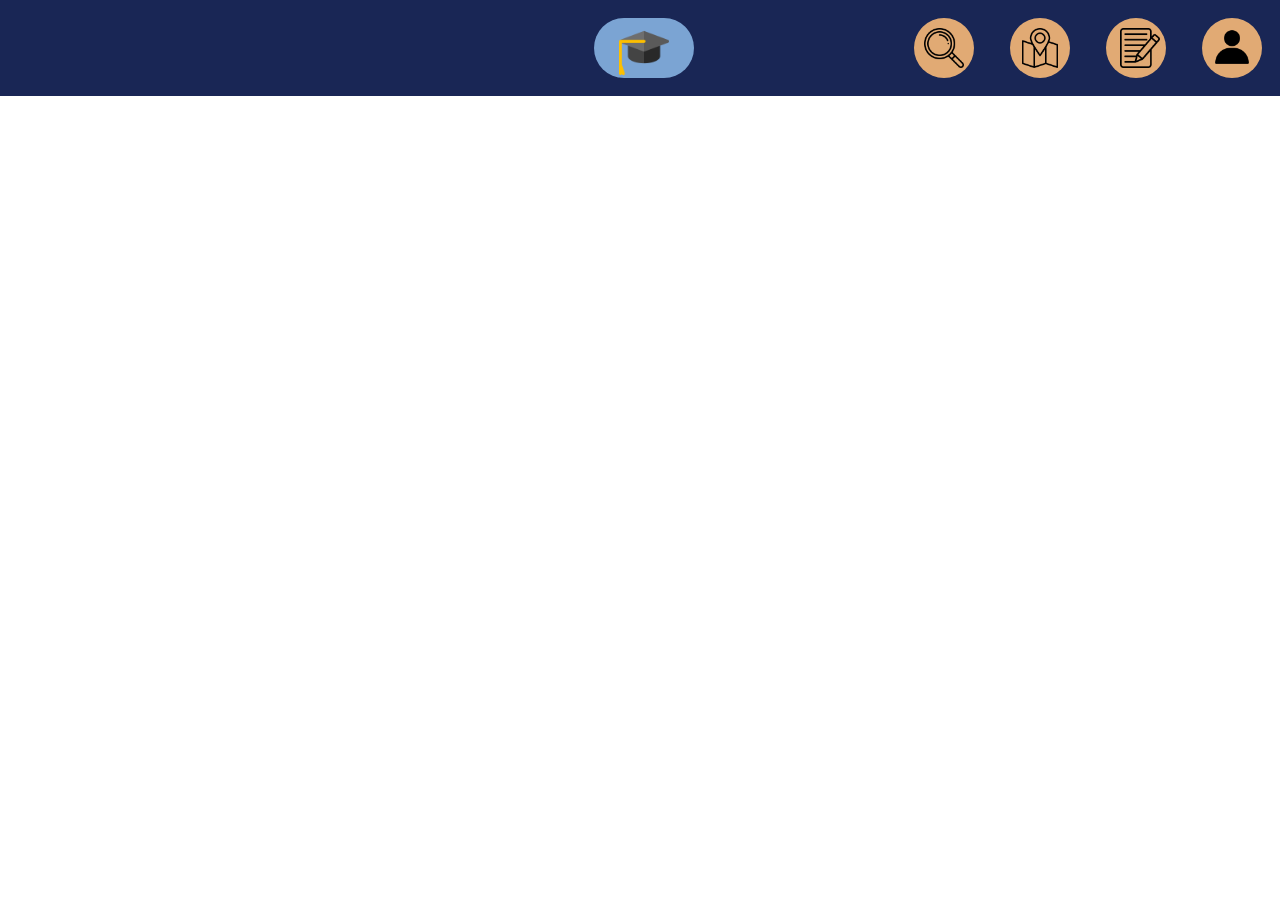
==== index.html @ 0e84692b "added navbar" ====
<!DOCTYPE html>
<html lang = "en">
<head>
    <meta charset="UTF-8">
    <meta name="viewport" content="width=device-width, initial-scale=1.0">
    <title>College Findr</title>
    <link rel = "stylesheet" href = "css/index.css">
</head>

<body>
    <div id = "navbar">
        <a href = "login.html">
            <div class = "circle">
                <div  id = "img-center1">
                    <img width = "40 px" height = "40 px" src = "img/profile.png" alt = "Resume">
                </div>
            </div>
        </a>
        <a href = "resume.html">
            <div class = "circle">
                <div  id = "img-center2">
                    <img width = "40 px" height = "40 px" src = "img/paper.png" alt = "Resume">
                </div>
            </div>
        </a>
        <a href = "map.html">
            <div class = "circle">
                <div  id = "img-center3">
                    <img width = "40 px" height = "40 px" src = "img/address.png" alt = "Resume">
                </div>
            </div>
        </a>
        <a href = "scholarship.html">
            <div class = "circle">
                <div  id = "img-center4">
                    <img width = "40 px" height = "40 px" src = "img/loupe.png" alt = "Resume">
                </div>
            </div>
        </a>
        <div id = "special">
            <a class = "active" href = "#title">
                <div class = "circle" id = "home">
                    <div  id = "img-center5">
                        <img width = "50 px" height = "50 px" src = "img/graduation-hat.png" alt = "Resume">
                    </div>
                </div>
            </a>
        </div>
    </div>
    <section id = "title">

    </section>
    <section id = "info">

    </section>
    <section id = "about">

    </section>
    <section id = "contact">

    </section>
</body>
</html>
---- css/index.css ----
body{
    margin: 0px;
}
#navbar {
    z-index: 10;
    position: fixed;
    width: 100%;
    top: 0px;
    left: 0px;
    background-color: #192655;
    min-height: 5vh;
    overflow: hidden;
}

#navbar a {
    float: right;
    font-family: 'Gill Sans', 'Gill Sans MT', Calibri, 'Trebuchet MS', sans-serif;
    display: block;
    color: #f2f2f2;
    text-align: center;
    padding: 2vh;
    text-decoration: none;
    font-size: 2vh;
}
.circle{
    width: 60px;
    height: 60px;
    -webkit-border-radius:30px;
    -moz-border-radius: 30px;
    border-radius: 30px;
    background: #E1AA74;
    text-align: center;
    transition: transform .2s;
}
.circle:hover{
    transform: scale(1.15);
}
#img-center1{
    display: flex;
    align-items: center;
    justify-content: center;
    padding-top: 9px;
}
#img-center2{
    display: flex;
    align-items: center;
    justify-content: center;
    padding-left: 8px;
    padding-top: 10px;
}
#img-center3{
    display: flex;
    align-items: center;
    justify-content: center;
    padding-top: 10px;
}
#img-center4{
    display: flex;
    align-items: center;
    justify-content: center;
    padding-top: 10px;
}
#img-center5{
    display: flex;
    align-items: center;
    justify-content: center;
    padding-top: 10px;
}
#home{
    background-color: #7ba4d3;
    width: 100px;
}
#special{
    display:flex;
    padding-left: 45vw;
}
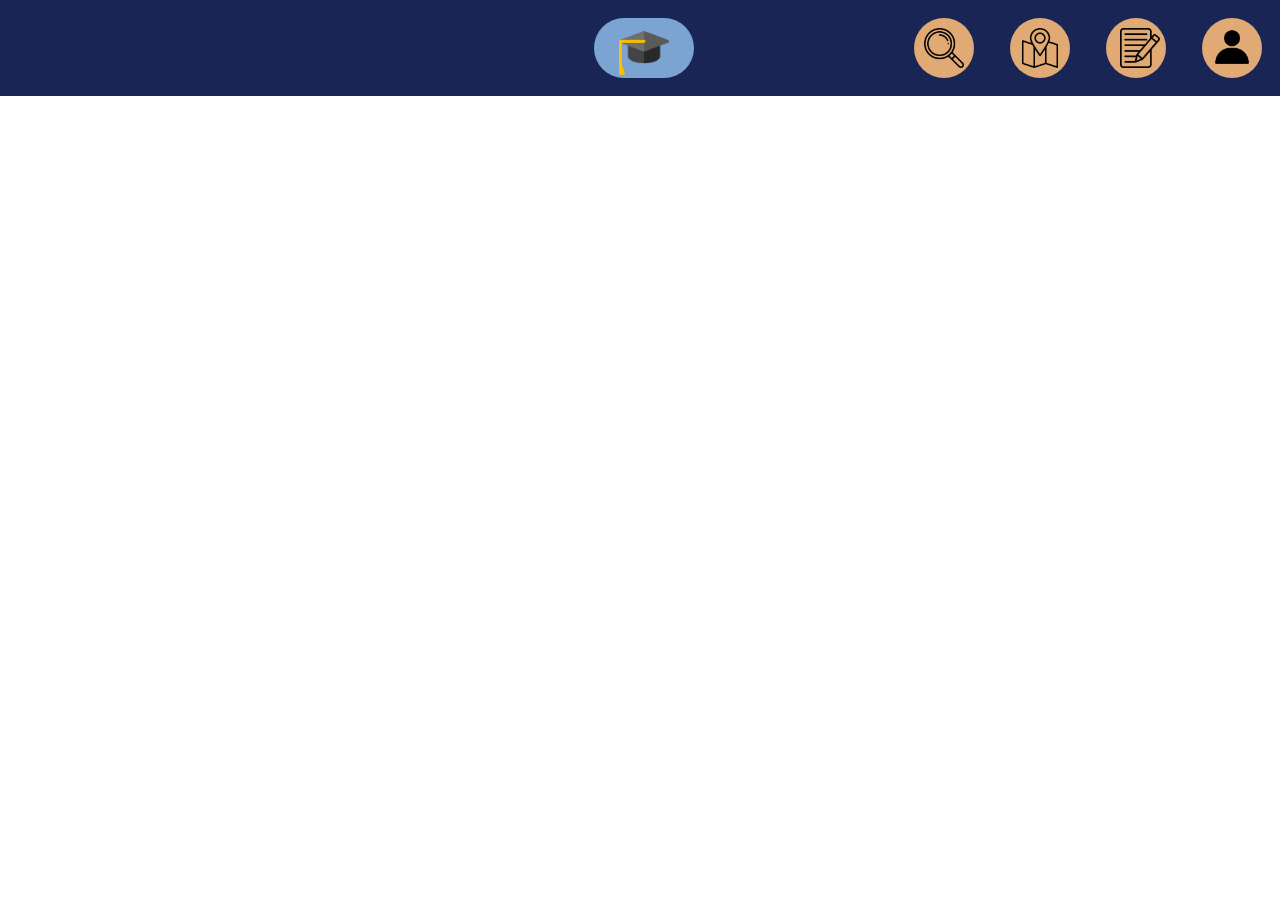
==== commit 7db7261d: "fized form page" ====
--- a/index.html
+++ b/index.html
@@ -16,7 +16,7 @@
                 </div>
             </div>
         </a>
-        <a href = "resume.html">
+        <a href = "form.html">
             <div class = "circle">
                 <div  id = "img-center2">
                     <img width = "40 px" height = "40 px" src = "img/paper.png" alt = "Resume">
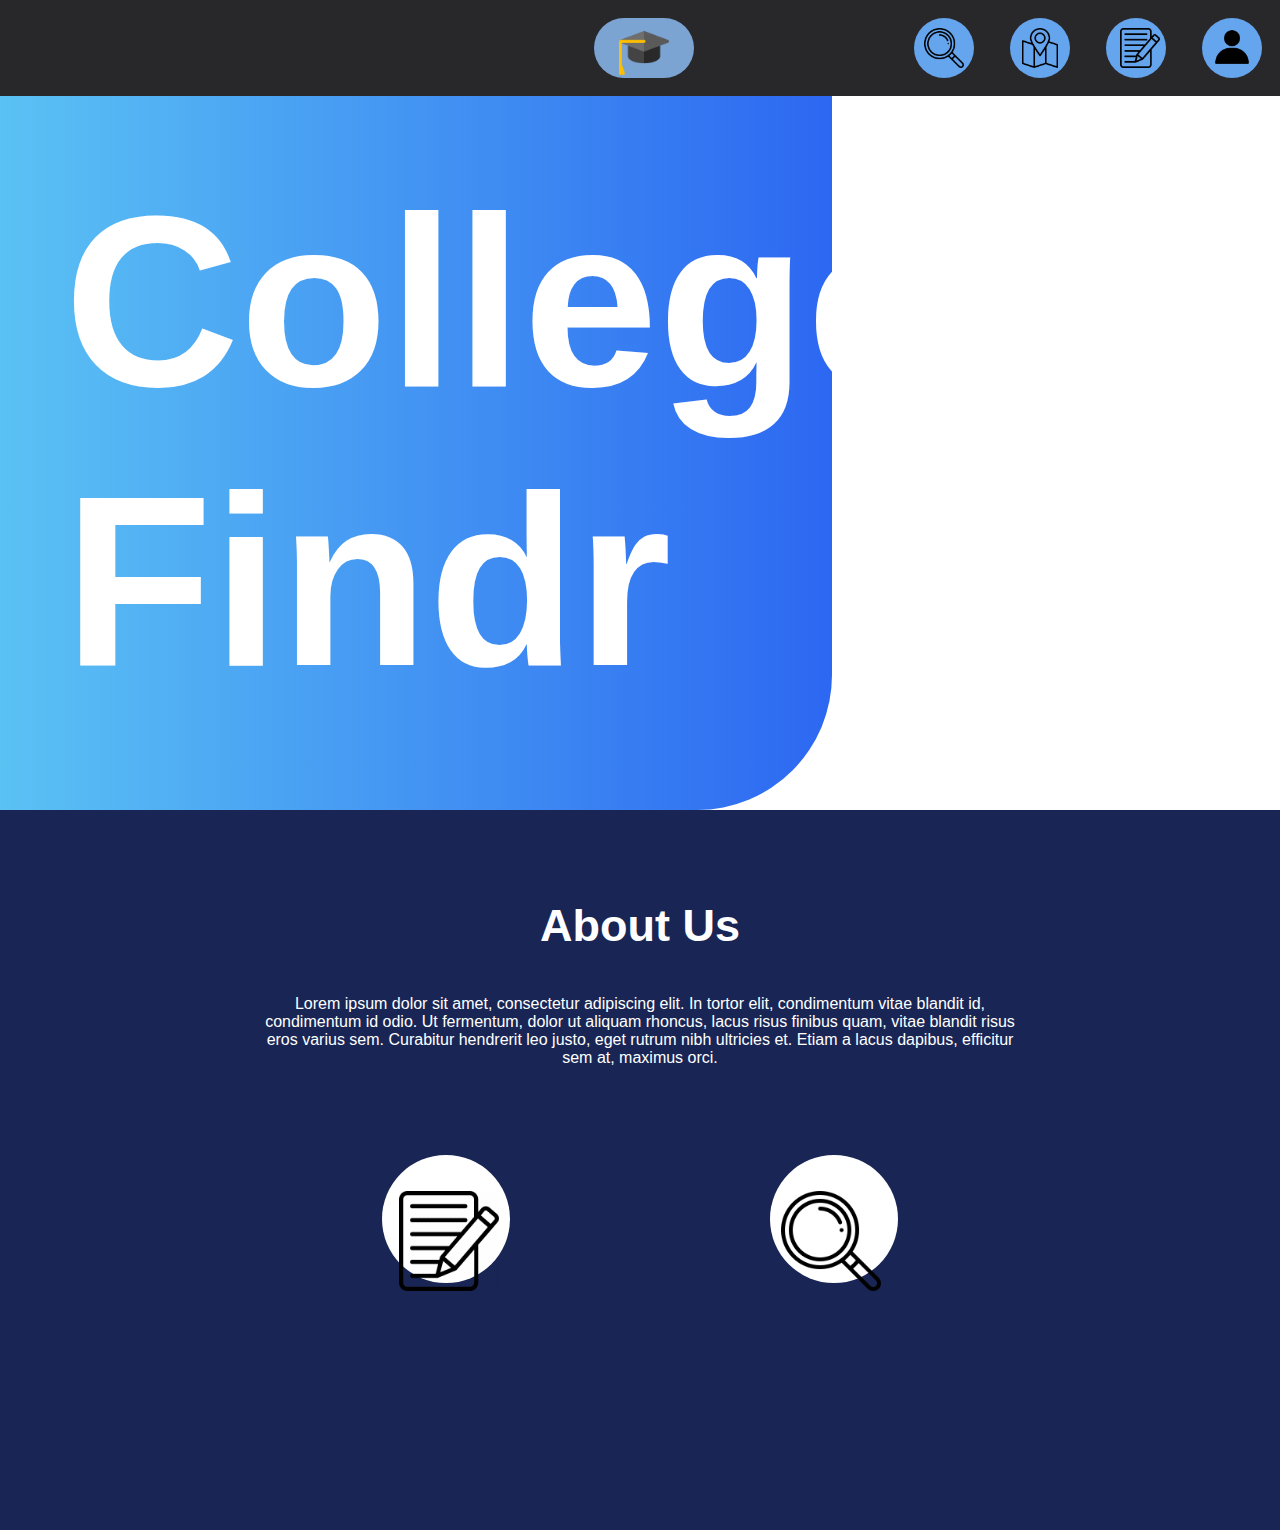
==== commit a2328755: "added homespage stuff" ====
--- a/index.html
+++ b/index.html
@@ -48,10 +48,32 @@
         </div>
     </div>
     <section id = "title">
-
+        <div id = "name">
+            <div id = "text">College<br>Findr   </div>
+                               
+        </div>
     </section>
     <section id = "info">
-
+        <div id = "who">
+            <div class = "subtitle">
+                About Us
+            </div>
+            <p class = "para">
+                Lorem ipsum dolor sit amet, consectetur adipiscing elit. In tortor elit, condimentum vitae blandit id, condimentum id odio. Ut fermentum, dolor ut aliquam rhoncus, lacus risus finibus quam, vitae blandit risus eros varius sem. Curabitur hendrerit leo justo, eget rutrum nibh ultricies et. Etiam a lacus dapibus, efficitur sem at, maximus orci. 
+            </p>
+            <div id = "set">
+                <div id = "form-img">
+                    <div id = "image-form">
+                        <img  width = "100vw"src = "img/paper.png" alt = "resume">
+                    </div>
+                </div>
+                <div id = "scholar-img">
+                    <div id = "image-search">
+                        <img width = "100vw"src = "img/loupe.png" alt = "scholrship">
+                    </div>
+                </div>
+            </div>
+        </div>
     </section>
     <section id = "about">
 
--- a/css/index.css
+++ b/css/index.css
@@ -1,5 +1,6 @@
 body{
     margin: 0px;
+    overflow-x: hidden;
 }
 #navbar {
     z-index: 10;
@@ -7,7 +8,8 @@
     width: 100%;
     top: 0px;
     left: 0px;
-    background-color: #192655;
+    
+    background-color:#28282B;
     min-height: 5vh;
     overflow: hidden;
 }
@@ -28,12 +30,13 @@
     -webkit-border-radius:30px;
     -moz-border-radius: 30px;
     border-radius: 30px;
-    background: #E1AA74;
+    background: #65a5ee;
     text-align: center;
-    transition: transform .2s;
+    transition: transform .4s;
 }
 .circle:hover{
     transform: scale(1.15);
+    background-color: rgb(183, 214, 250);
 }
 #img-center1{
     display: flex;
@@ -73,4 +76,81 @@
 #special{
     display:flex;
     padding-left: 45vw;
+}
+#name{
+    position: relative;
+    padding-top: 18vh;
+    text-align: center;
+    font-family: 'Franklin Gothic Medium', 'Arial Narrow', Arial, sans-serif;
+    font-size:27vh;
+    left:-10vw;
+    padding-left: 15vw;
+    font-weight: 900;
+    text-align: left;
+    color:white;
+    background: linear-gradient(90deg, hsla(195, 87%, 67%, 1) 0%, hsla(222, 88%, 56%, 1) 100%);
+    transition: transform 2s;
+    height:72vh;
+    width: 60vw;
+    border-bottom-right-radius: 15vh;;
+}
+#name:hover{
+    transform:translateX(2.5vw);
+}
+#who{
+    position:relative;
+    background-color:#192655 ;
+    width:100vw;
+    height: 80vh;
+    text-align: center;
+}
+.subtitle{
+    text-align: center;
+    color:white;
+    font-family: 'Lucida Sans', 'Lucida Sans Regular', 'Lucida Grande', 'Lucida Sans Unicode', Geneva, Verdana, sans-serif;
+    font-weight: 600;
+    font-size: 5vh;
+    padding-top: 10vh;
+}
+.para{
+    padding-top: 3vh;
+    padding-bottom: 8vh;
+    padding-left: 20vw;
+    text-align: center;
+    max-width:60vw;
+    color:white;
+    font-family: 'Segoe UI', Tahoma, Geneva, Verdana, sans-serif;
+}
+#form-img{
+    display: inline-block;
+    margin-right: 20vw;
+    width:10vw;
+    height: 10vw;
+    border-radius: 5vw;
+    background-color:white;
+    transition:.2s;
+}
+#form-img:hover{
+    transform: scale(1.1);
+    background-color: #65a5ee;
+}
+#image-form{
+    padding-top: 4vh;
+    padding-left: 0.5vw
+}
+#image-search{
+    padding-top: 4vh;
+    padding-right: .5vw;
+}
+#scholar-img{
+    display: inline-block;
+    width:10vw;
+    height: 10vw;
+    border-radius: 5vw;
+    background-color:white;
+    transition:.2s;
+}
+#scholar-img:hover{
+    transform: scale(1.1);
+    background-color: #65a5ee;
 }